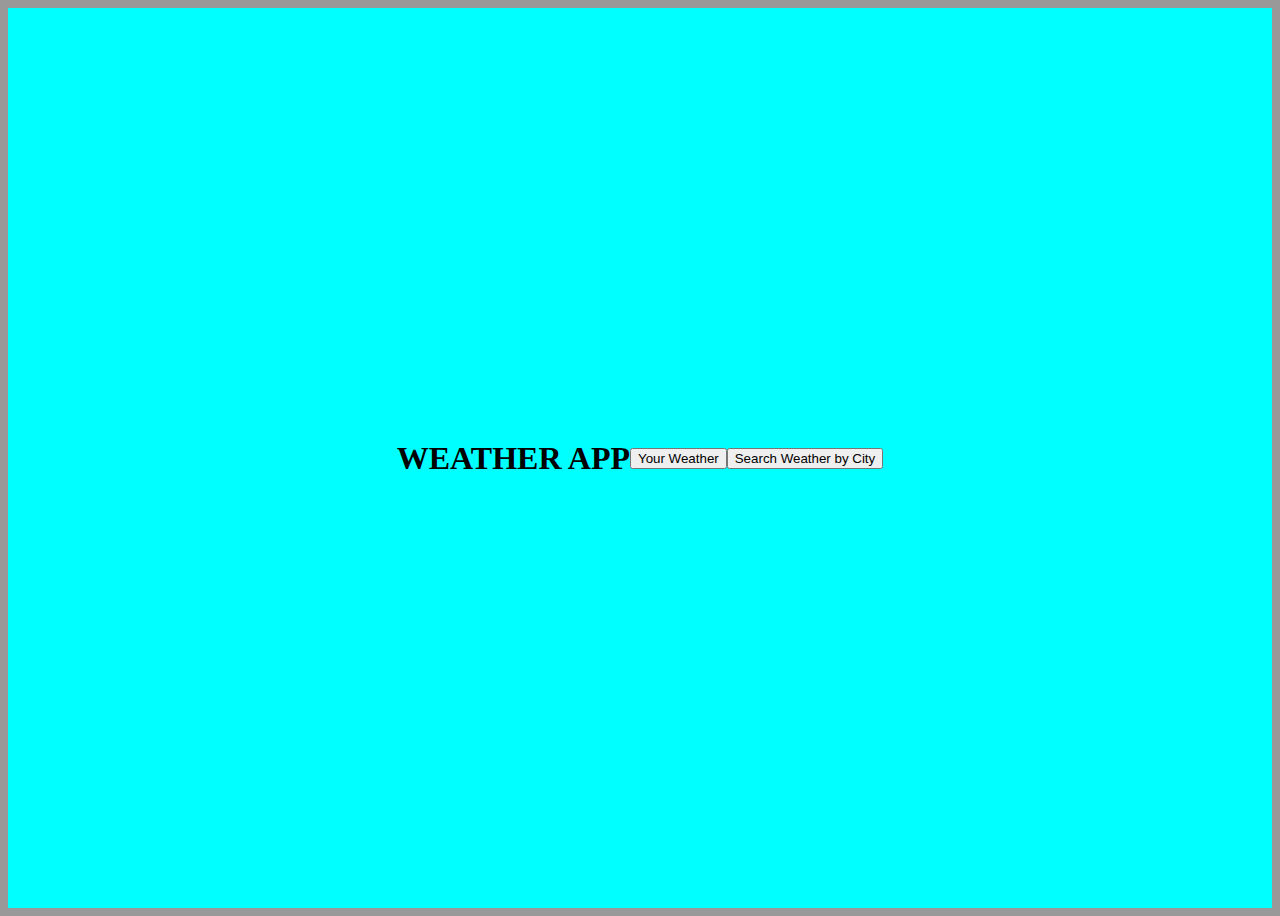
==== weather-app/index.html @ 8b7276c2 "promises end js script" ====
<!DOCTYPE html>
<html lang="en">
  <head>
    <meta charset="UTF-8" />
    <meta name="viewport" content="width=device-width, initial-scale=1.0" />
    <link rel="stylesheet" href="style.css" />
    <script defer src="script.js"></script>
    <title>Simple Weather app</title>
  </head>
  <body>
    <div id="opening">
      <h1>WEATHER APP</h1>
      <button id="btn your-weather">Your Weather</button>
      <button id="btn search-weather">Search Weather by City</button>
    </div>
    <div class="current-weather"></div>
    <div class="searched-weather"></div>
  </body>
</html>
---- weather-app/style.css ----
body {
  background-color: #999;
}
#opening {
  display: flex;
  justify-content: center;
  align-items: center;
  background-color: aqua;
  height: 100vh;
}
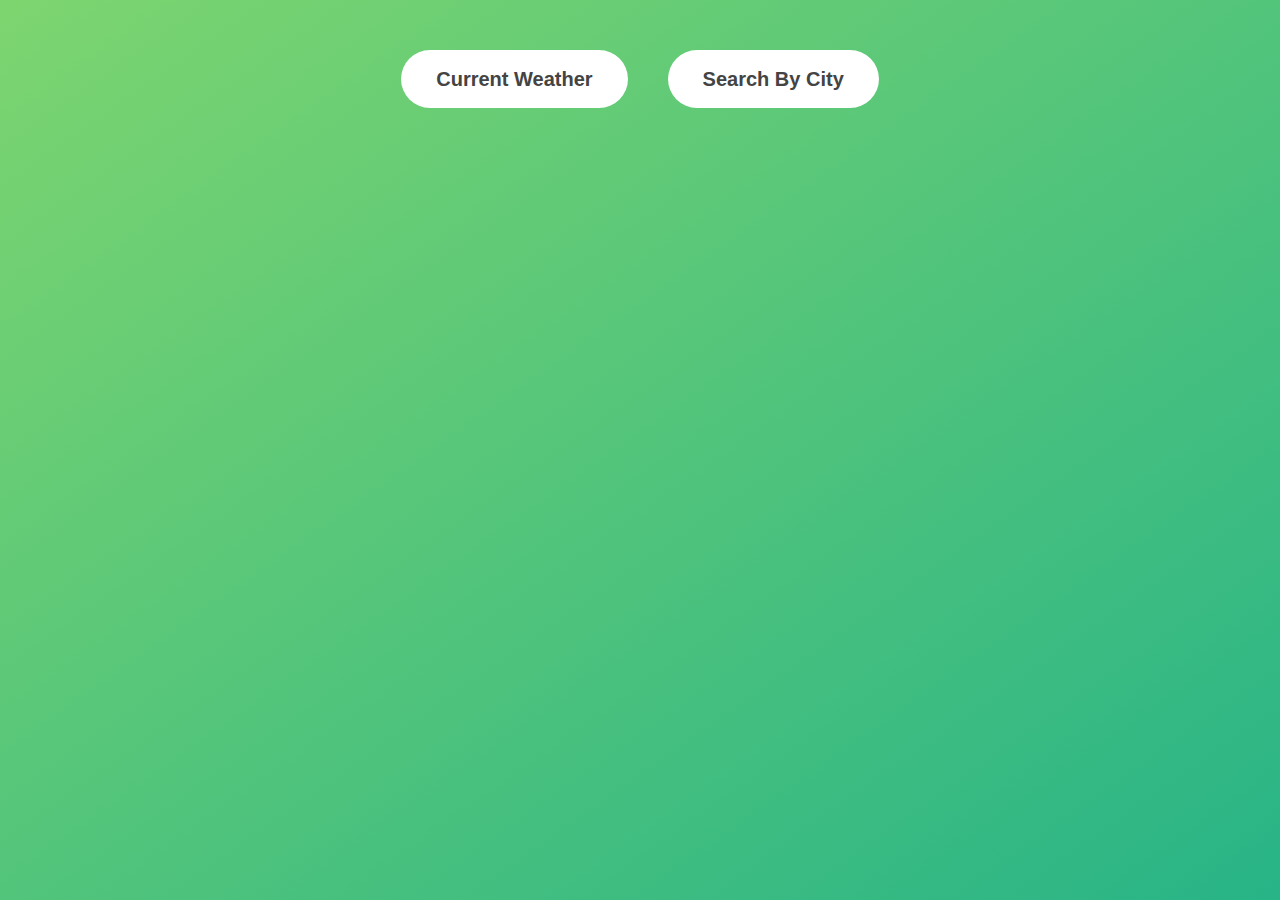
==== commit 44eaf384: "html css" ====
--- a/weather-app/index.html
+++ b/weather-app/index.html
@@ -3,17 +3,17 @@
   <head>
     <meta charset="UTF-8" />
     <meta name="viewport" content="width=device-width, initial-scale=1.0" />
+    <meta http-equiv="X-UA-Compatible" content="ie=edge" />
     <link rel="stylesheet" href="style.css" />
     <script defer src="script.js"></script>
     <title>Simple Weather app</title>
   </head>
   <body>
-    <div id="opening">
-      <h1>WEATHER APP</h1>
-      <button id="btn your-weather">Your Weather</button>
-      <button id="btn search-weather">Search Weather by City</button>
+    <button class="show-modal">Current Weather</button>
+    <button class="show-modal">Search By City</button>
+    <div class="modal hidden">
+      <button class="close-modal">&times;</button>
     </div>
-    <div class="current-weather"></div>
-    <div class="searched-weather"></div>
+    <div class="overlay hidden"></div>
   </body>
 </html>
--- a/weather-app/style.css
+++ b/weather-app/style.css
@@ -1,10 +1,85 @@
+* {
+  margin: 0;
+  padding: 0;
+  box-sizing: inherit;
+}
+
+html {
+  font-size: 62.5%;
+  box-sizing: border-box;
+}
+
 body {
-  background-color: #999;
+  font-family: sans-serif;
+  color: #333;
+  line-height: 1.5;
+  height: 100vh;
+  position: relative;
+  display: flex;
+  align-items: flex-start;
+  justify-content: center;
+  background: linear-gradient(to top left, #28b487, #7dd56f);
 }
-#opening {
-  display: flex;
-  justify-content: center;
-  align-items: center;
-  background-color: aqua;
-  height: 100vh;
+
+.show-modal {
+  font-size: 2rem;
+  font-weight: 600;
+  padding: 1.75rem 3.5rem;
+  margin: 5rem 2rem;
+  border: none;
+  background-color: #fff;
+  color: #444;
+  border-radius: 10rem;
+  cursor: pointer;
 }
+
+.close-modal {
+  position: absolute;
+  top: 1.2rem;
+  right: 2rem;
+  font-size: 5rem;
+  color: #333;
+  cursor: pointer;
+  border: none;
+  background: none;
+}
+
+h1 {
+  font-size: 2.5rem;
+  margin-bottom: 2rem;
+}
+
+p {
+  font-size: 1.8rem;
+}
+
+/* -------------------------- */
+/* CLASSES TO MAKE MODAL WORK */
+.hidden {
+  display: none;
+}
+
+.modal {
+  position: absolute;
+  top: 50%;
+  left: 50%;
+  transform: translate(-50%, -50%);
+  width: 70%;
+
+  background-color: white;
+  padding: 6rem;
+  border-radius: 5px;
+  box-shadow: 0 3rem 5rem rgba(0, 0, 0, 0.3);
+  z-index: 10;
+}
+
+.overlay {
+  position: absolute;
+  top: 0;
+  left: 0;
+  width: 100%;
+  height: 100%;
+  background-color: rgba(0, 0, 0, 0.6);
+  backdrop-filter: blur(3px);
+  z-index: 5;
+}
